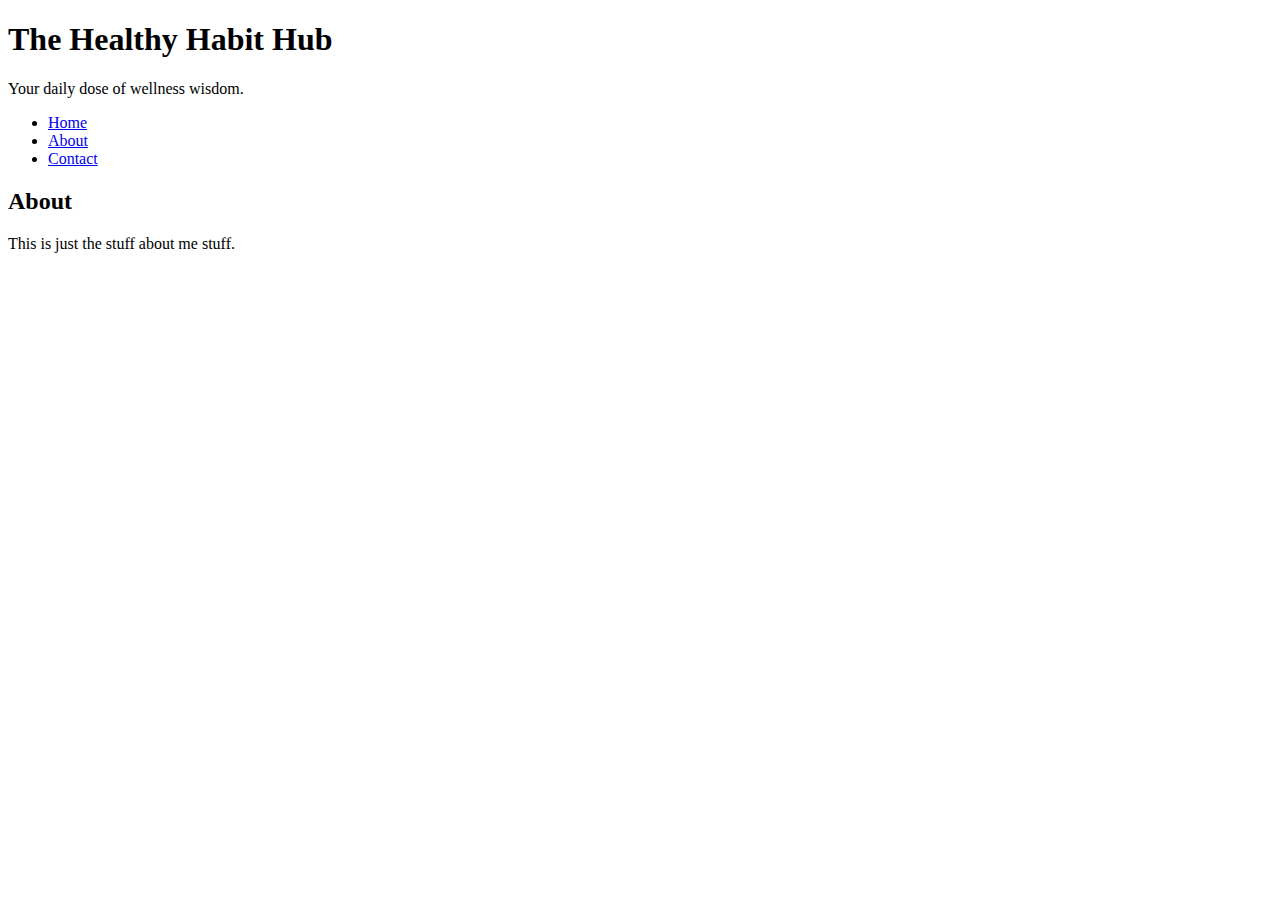
==== about.html @ e53b6320 "Added blogs" ====
<!DOCTYPE html>
<html lang="en">
<head>
    <meta charset="UTF-8">
    <meta http-equiv="X-UA-Compatible" content="IE=edge">
    <meta name="viewport" content="width=device-width, initial-scale=1.0">
    <title>About</title>
</head>
<body>
  <header>
    <h1>The Healthy Habit Hub</h1>
    <p>Your daily dose of wellness wisdom.</p>
    <nav>
        <ul>
            <li><a href="index.html">Home</a></li>
            <li><a href="about.html">About</a></li>
            <li><a href="contact.html">Contact</a></li>
        </ul>
    </nav>  
  </header>
  <main>
    <h2>About</h2>
    <p>This is just the stuff about me stuff.</p>
  </main>
</body>
</html>
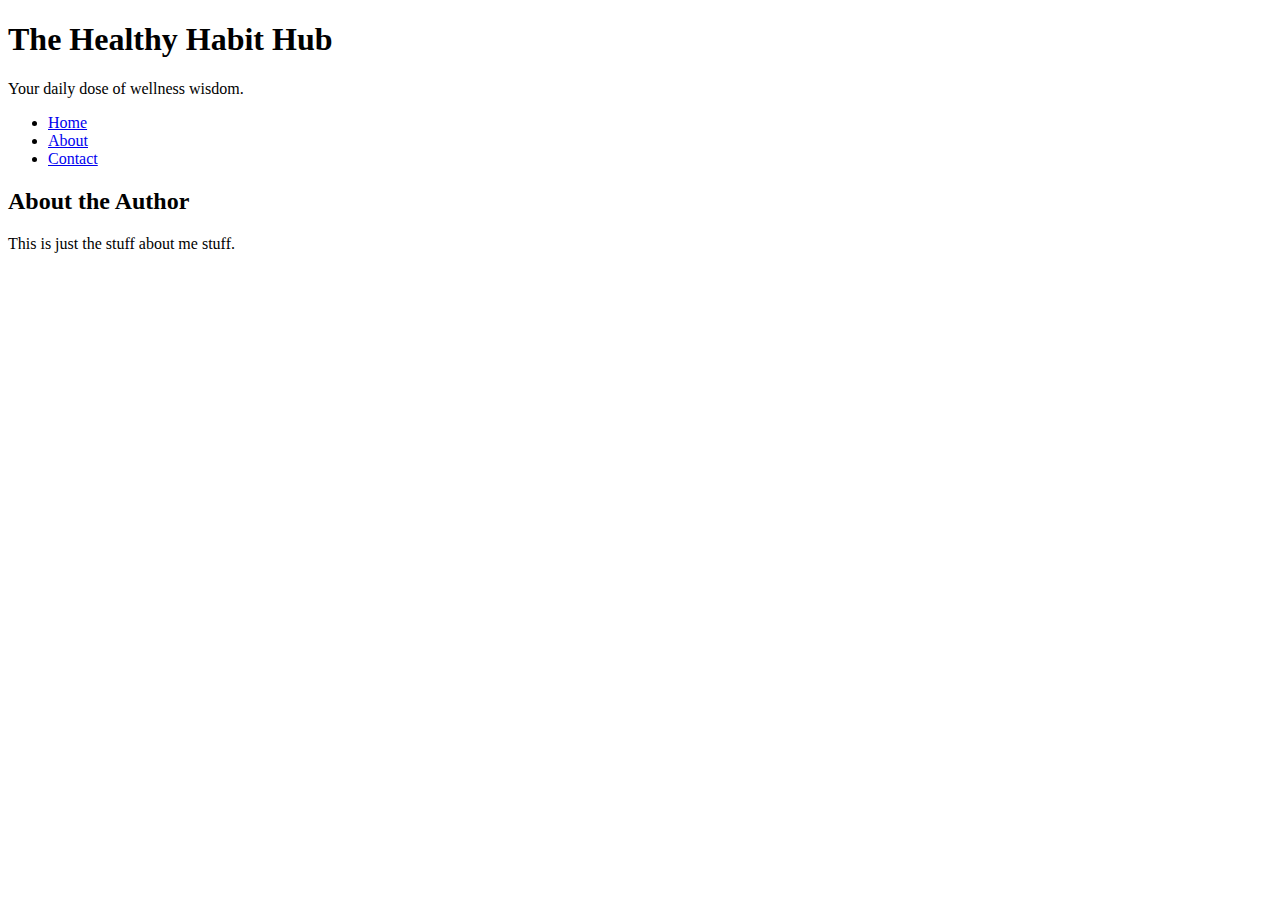
==== commit f97b5d96: "Blog Updates" ====
--- a/about.html
+++ b/about.html
@@ -19,7 +19,7 @@
     </nav>  
   </header>
   <main>
-    <h2>About</h2>
+    <h2>About the Author</h2>
     <p>This is just the stuff about me stuff.</p>
   </main>
 </body>
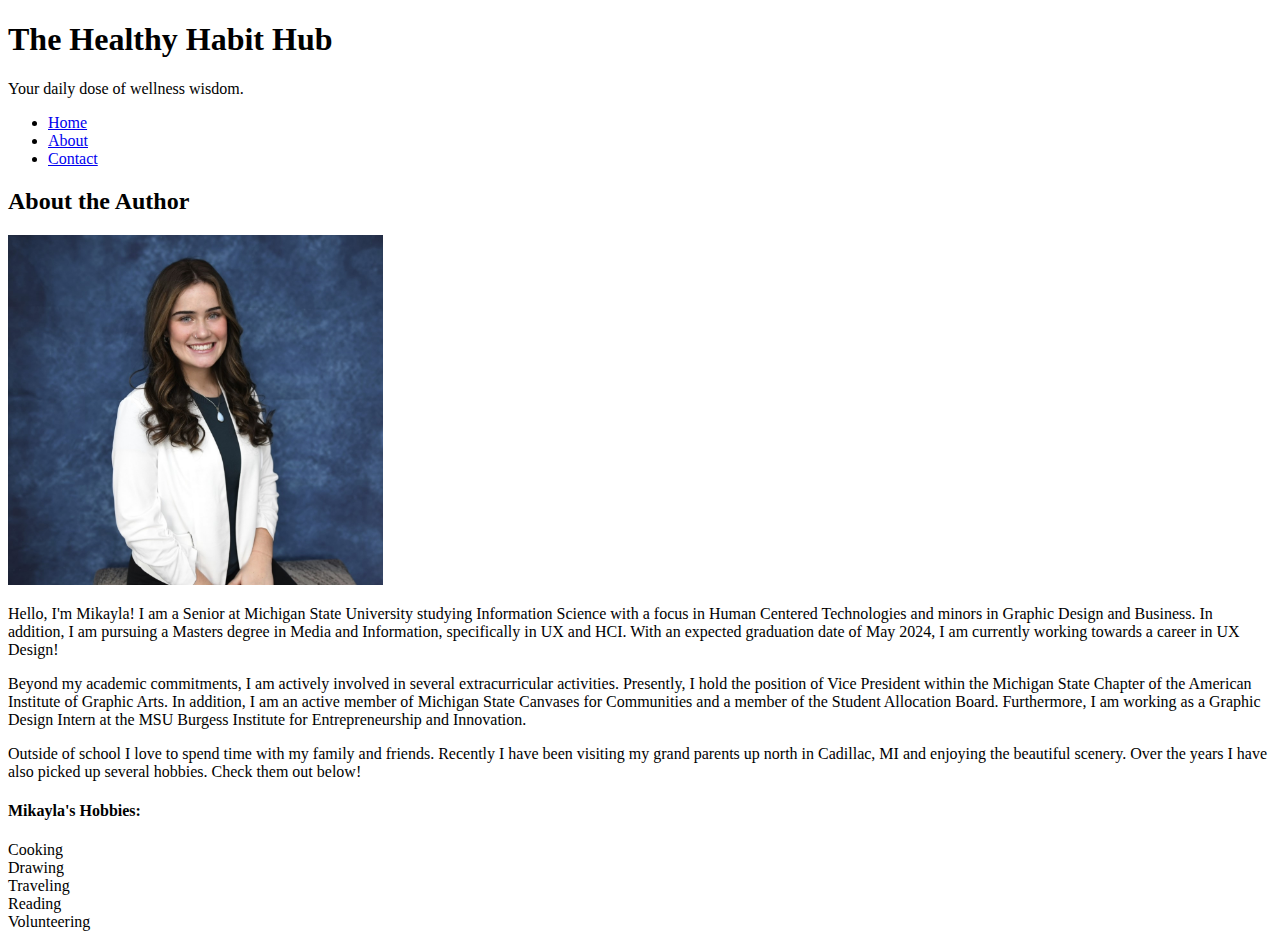
==== commit eb049608: "About" ====
--- a/about.html
+++ b/about.html
@@ -20,7 +20,19 @@
   </header>
   <main>
     <h2>About the Author</h2>
-    <p>This is just the stuff about me stuff.</p>
+    <p><img alt="Mikayla Slavin" src="images/Headshot.jpg" width="375" height="350"/></p>
+    <p>Hello, I'm Mikayla! I am a Senior at Michigan State University studying Information Science with a focus in Human Centered Technologies and minors in Graphic Design and Business. In addition, I am pursuing a Masters degree in Media and Information, specifically in UX and HCI. With an expected graduation date of May 2024, I am currently working towards a career in UX Design!
+    </p>
+    <p>Beyond my academic commitments, I am actively involved in several extracurricular activities. Presently, I hold the position of Vice President within the Michigan State Chapter of the American Institute of Graphic Arts. In addition, I am an active member of Michigan State Canvases for Communities and a member of the Student Allocation Board. Furthermore, I am working as a Graphic Design Intern at the MSU Burgess Institute for Entrepreneurship and Innovation. </p>
+
+    <p>Outside of school I love to spend time with my family and friends. Recently I have been visiting my grand parents up north in Cadillac, MI and enjoying the beautiful scenery. Over the years I have also picked up several hobbies. Check them out below!</p>
+
+    <h4>Mikayla's Hobbies:</h4>
+    <li>Cooking</li>
+    <li>Drawing</li>
+    <li>Traveling</li>
+    <li>Reading</li>
+    <li>Volunteering</li>
   </main>
 </body>
 </html>
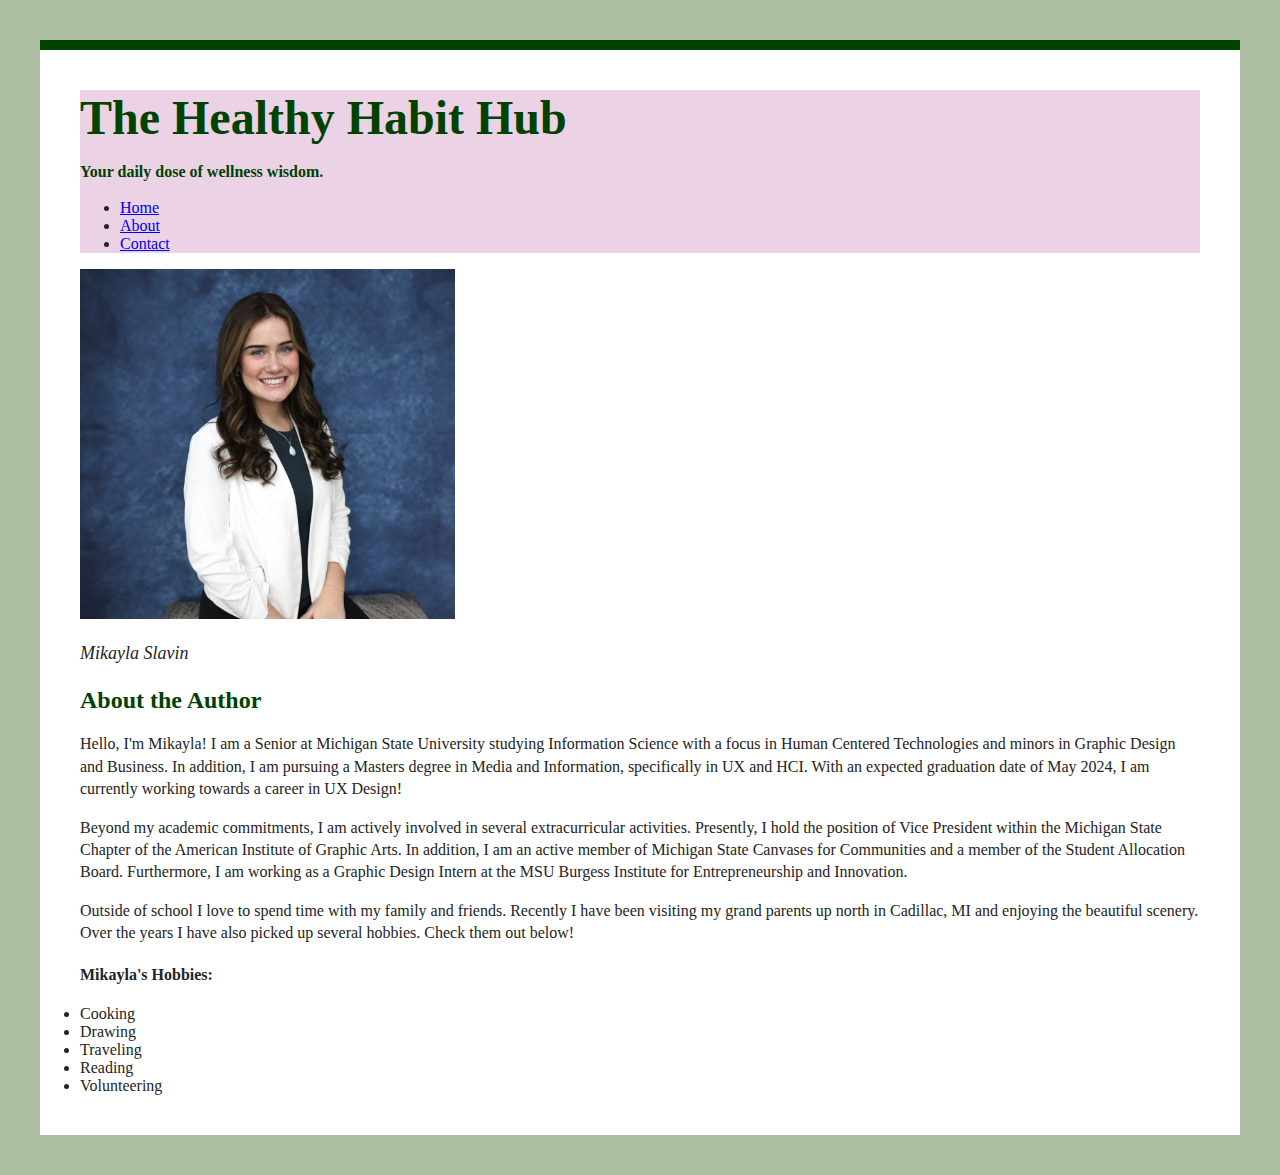
==== commit 85d939e8: "First iterations" ====
--- a/about.html
+++ b/about.html
@@ -4,35 +4,50 @@
     <meta charset="UTF-8">
     <meta http-equiv="X-UA-Compatible" content="IE=edge">
     <meta name="viewport" content="width=device-width, initial-scale=1.0">
+    <link rel="stylesheet" href="style.css">
     <title>About</title>
 </head>
 <body>
-  <header>
-    <h1>The Healthy Habit Hub</h1>
-    <p>Your daily dose of wellness wisdom.</p>
-    <nav>
-        <ul>
-            <li><a href="index.html">Home</a></li>
-            <li><a href="about.html">About</a></li>
-            <li><a href="contact.html">Contact</a></li>
-        </ul>
-    </nav>  
-  </header>
+  <div class="header-container">
+    <header>
+      <h1 id="updated-heading">The Healthy Habit Hub</h1>
+      <p class="updated-sub">Your daily dose of wellness wisdom.</p>
+      <nav>
+          <ul>
+              <li><a href="index.html">Home</a></li>
+              <li><a href="about.html">About</a></li>
+              <li><a href="contact.html">Contact</a></li>
+          </ul>
+      </nav>  
+    </header>
+  </div>
+  
   <main>
-    <h2>About the Author</h2>
-    <p><img alt="Mikayla Slavin" src="images/Headshot.jpg" width="375" height="350"/></p>
-    <p>Hello, I'm Mikayla! I am a Senior at Michigan State University studying Information Science with a focus in Human Centered Technologies and minors in Graphic Design and Business. In addition, I am pursuing a Masters degree in Media and Information, specifically in UX and HCI. With an expected graduation date of May 2024, I am currently working towards a career in UX Design!
-    </p>
-    <p>Beyond my academic commitments, I am actively involved in several extracurricular activities. Presently, I hold the position of Vice President within the Michigan State Chapter of the American Institute of Graphic Arts. In addition, I am an active member of Michigan State Canvases for Communities and a member of the Student Allocation Board. Furthermore, I am working as a Graphic Design Intern at the MSU Burgess Institute for Entrepreneurship and Innovation. </p>
+    <section>
+      <div class="img.container">
+        <img src="images/Headshot.jpg" alt="Mikayla Slavin" class="left-floated image" width="375" height="350">
+        <p class="image-caption">Mikayla Slavin</p>
+      </div>
+      <h2 id="updated-heading">About the Author</h2>
+      <p>Hello, I'm Mikayla! I am a Senior at Michigan State University studying Information Science with a focus in Human Centered Technologies and minors in Graphic Design and Business. In addition, I am pursuing a Masters degree in Media and Information, specifically in UX and HCI. With an expected graduation date of May 2024, I am currently working towards a career in UX Design!
+      </p>
+      <p>Beyond my academic commitments, I am actively involved in several extracurricular activities. Presently, I hold the position of Vice President within the Michigan State Chapter of the American Institute of Graphic Arts. In addition, I am an active member of Michigan State Canvases for Communities and a member of the Student Allocation Board. Furthermore, I am working as a Graphic Design Intern at the MSU Burgess Institute for Entrepreneurship and Innovation. </p>
+  
+      <p>Outside of school I love to spend time with my family and friends. Recently I have been visiting my grand parents up north in Cadillac, MI and enjoying the beautiful scenery. Over the years I have also picked up several hobbies. Check them out below!</p>
+  
+      <h4>Mikayla's Hobbies:</h4>
+      <li>Cooking</li>
+      <li>Drawing</li>
+      <li>Traveling</li>
+      <li>Reading</li>
+      <li>Volunteering</li>
 
-    <p>Outside of school I love to spend time with my family and friends. Recently I have been visiting my grand parents up north in Cadillac, MI and enjoying the beautiful scenery. Over the years I have also picked up several hobbies. Check them out below!</p>
 
-    <h4>Mikayla's Hobbies:</h4>
-    <li>Cooking</li>
-    <li>Drawing</li>
-    <li>Traveling</li>
-    <li>Reading</li>
-    <li>Volunteering</li>
+
+
+
+
+    </section>
   </main>
 </body>
 </html>
--- a/style.css
+++ b/style.css
@@ -0,0 +1,101 @@
+html {
+    background: #ACBDA1;
+}
+
+body {
+    font-family: Arial, Helvetica, sans-serif;
+    margin: 40px;
+    padding: 40px;
+    color: #242424;
+    border-top: 10px solid rgb(0, 66, 0);
+    background: #fff;
+}
+
+h1 {
+    font-size: 3em;
+    margin: 0;
+}
+
+p {
+    line-height: 1.4em;
+}
+
+
+.blog-post-container {
+    display: flex;
+    flex-wrap: wrap;
+    justify-content: space-between;
+}
+
+.blog-post {
+    flex: 0 0 calc(50% - 20px);
+    margin: 10px;
+    padding: 10px;
+    border: 1px dotted #ACBDA1 ;
+    box-sizing: border-box;
+    flex: 1;
+}
+
+.header-container {
+    position: sticky;
+    top: 0;
+    background: #ebd3e5;
+}
+
+#updated-heading {
+     color: rgb(0, 66, 0);
+}
+
+
+h1 {
+    font-family: Cambria, Cochin, Georgia, Times, 'Times New Roman', serif;
+}
+
+h2 {
+    font-family: Cambria, Cochin, Georgia, Times, 'Times New Roman', serif;
+}
+
+h3 {
+    font-family: Cambria, Cochin, Georgia, Times, 'Times New Roman', serif;
+}
+
+h4 {
+    font-family: Cambria, Cochin, Georgia, Times, 'Times New Roman', serif;
+}
+
+
+p {
+    font-family: Georgia, 'Times New Roman', Times, serif;
+}
+
+li {
+    font-family: Georgia, 'Times New Roman', Times, serif;
+}
+
+.updated-paragraph {
+    color: #06170e;
+    font-size: 18px;
+}
+
+.updated-sub {
+    color: rgb(0, 66, 0);
+    font-weight: bold;
+}
+
+.img-container {
+    background: #ACBDA1;
+    height: 350;
+    width: 375;
+    float: left;
+    margin-right: 20px;
+}
+
+.left-floated-image {
+    width: 375;
+    height: 350;
+}
+
+.image-caption {
+    font-style: italic;
+    font-size: 18px;
+}
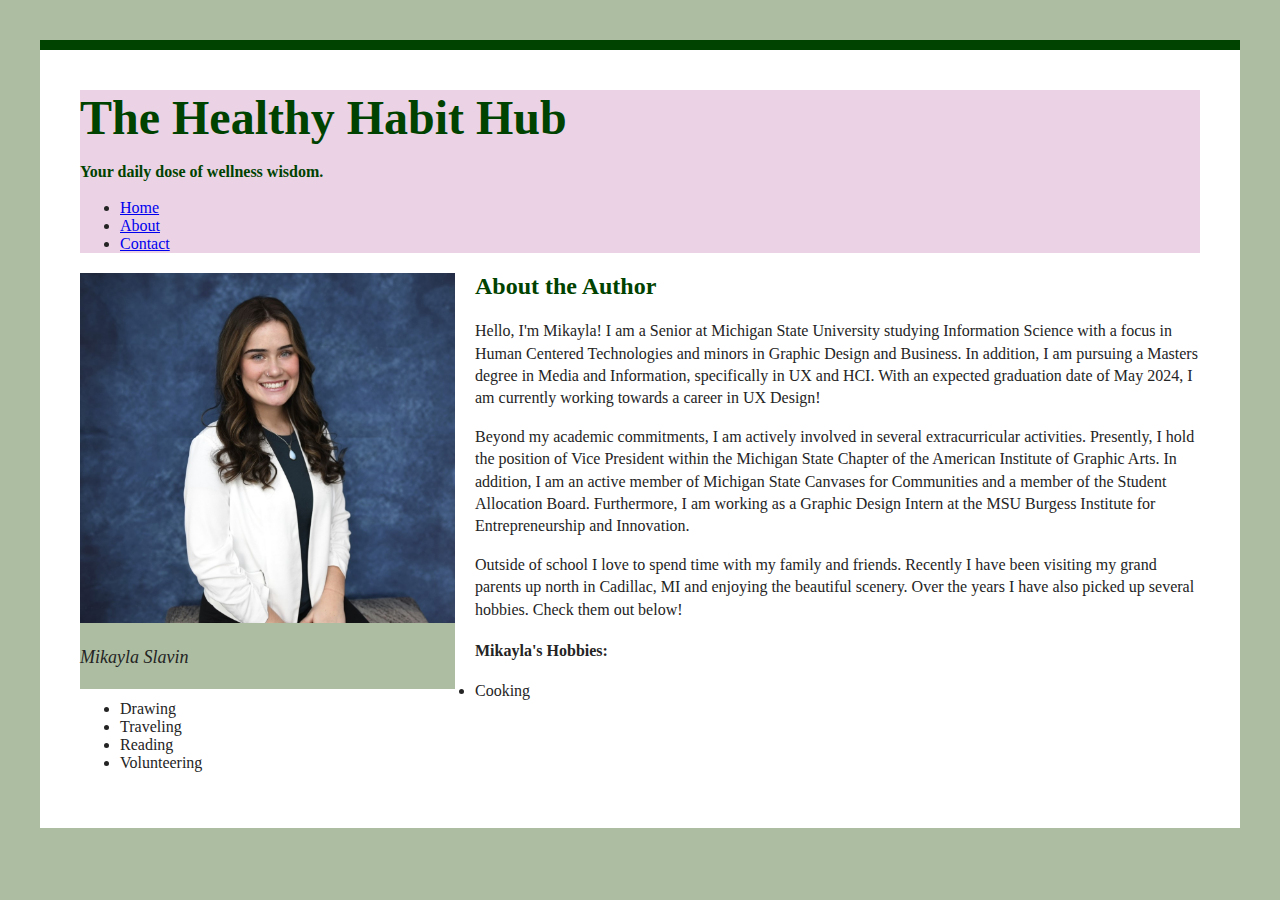
==== commit 4c14f06d: "Fixing first error" ====
--- a/about.html
+++ b/about.html
@@ -2,52 +2,46 @@
 <html lang="en">
 <head>
     <meta charset="UTF-8">
-    <meta http-equiv="X-UA-Compatible" content="IE=edge">
+    <meta http-equiv="X-UA-Compatible" content="IE-edge">
     <meta name="viewport" content="width=device-width, initial-scale=1.0">
     <link rel="stylesheet" href="style.css">
     <title>About</title>
 </head>
 <body>
-  <div class="header-container">
-    <header>
-      <h1 id="updated-heading">The Healthy Habit Hub</h1>
-      <p class="updated-sub">Your daily dose of wellness wisdom.</p>
-      <nav>
-          <ul>
-              <li><a href="index.html">Home</a></li>
-              <li><a href="about.html">About</a></li>
-              <li><a href="contact.html">Contact</a></li>
-          </ul>
-      </nav>  
-    </header>
-  </div>
+    <div class="header-container">
+        <header>
+            <h1 id="updated-heading">The Healthy Habit Hub</h1>
+            <p class="updated-sub">Your daily dose of wellness wisdom.</p>
+            <nav>
+                <ul>
+                    <li><a href="index.html">Home</a></li>
+                    <li><a href="about.html">About</a></li>
+                    <li><a href="contact.html">Contact</a></li>
+                </ul>
+            </nav>  
+        </header>
+    </div>
   
-  <main>
-    <section>
-      <div class="img.container">
-        <img src="images/Headshot.jpg" alt="Mikayla Slavin" class="left-floated image" width="375" height="350">
-        <p class="image-caption">Mikayla Slavin</p>
-      </div>
-      <h2 id="updated-heading">About the Author</h2>
-      <p>Hello, I'm Mikayla! I am a Senior at Michigan State University studying Information Science with a focus in Human Centered Technologies and minors in Graphic Design and Business. In addition, I am pursuing a Masters degree in Media and Information, specifically in UX and HCI. With an expected graduation date of May 2024, I am currently working towards a career in UX Design!
-      </p>
-      <p>Beyond my academic commitments, I am actively involved in several extracurricular activities. Presently, I hold the position of Vice President within the Michigan State Chapter of the American Institute of Graphic Arts. In addition, I am an active member of Michigan State Canvases for Communities and a member of the Student Allocation Board. Furthermore, I am working as a Graphic Design Intern at the MSU Burgess Institute for Entrepreneurship and Innovation. </p>
-  
-      <p>Outside of school I love to spend time with my family and friends. Recently I have been visiting my grand parents up north in Cadillac, MI and enjoying the beautiful scenery. Over the years I have also picked up several hobbies. Check them out below!</p>
-  
-      <h4>Mikayla's Hobbies:</h4>
-      <li>Cooking</li>
-      <li>Drawing</li>
-      <li>Traveling</li>
-      <li>Reading</li>
-      <li>Volunteering</li>
-
-
-
-
-
-
-    </section>
-  </main>
+    <main>
+        <section>
+            <div class="img-container">
+                <img src="images/Headshot.jpg" alt="Mikayla Slavin" class="left-floated-image" width="375" height="350">
+                <p class="image-caption">Mikayla Slavin</p>
+            </div>
+            <h2 id="updated-heading">About the Author</h2>
+            <p>Hello, I'm Mikayla! I am a Senior at Michigan State University studying Information Science with a focus in Human Centered Technologies and minors in Graphic Design and Business. In addition, I am pursuing a Masters degree in Media and Information, specifically in UX and HCI. With an expected graduation date of May 2024, I am currently working towards a career in UX Design!
+            </p>
+            <p>Beyond my academic commitments, I am actively involved in several extracurricular activities. Presently, I hold the position of Vice President within the Michigan State Chapter of the American Institute of Graphic Arts. In addition, I am an active member of Michigan State Canvases for Communities and a member of the Student Allocation Board. Furthermore, I am working as a Graphic Design Intern at the MSU Burgess Institute for Entrepreneurship and Innovation. </p>
+            <p>Outside of school I love to spend time with my family and friends. Recently I have been visiting my grand parents up north in Cadillac, MI and enjoying the beautiful scenery. Over the years I have also picked up several hobbies. Check them out below!</p>
+            <h4>Mikayla's Hobbies:</h4>
+            <ul>
+                <li>Cooking</li>
+                <li>Drawing</li>
+                <li>Traveling</li>
+                <li>Reading</li>
+                <li>Volunteering</li>
+            </ul>
+        </section>
+    </main>
 </body>
-</html>
+</html>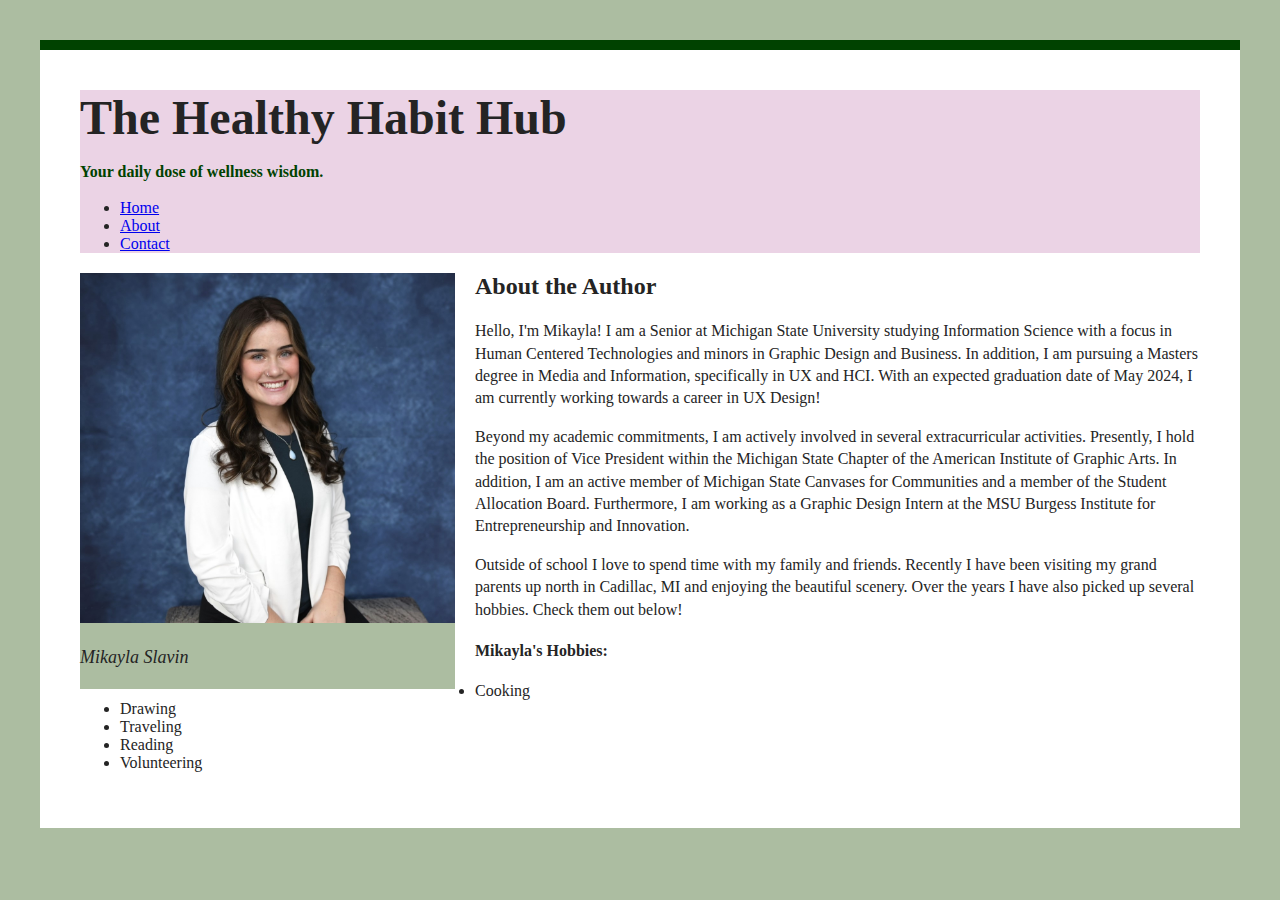
==== commit 45efe032: "Fixing first error again" ====
--- a/about.html
+++ b/about.html
@@ -28,7 +28,7 @@
                 <img src="images/Headshot.jpg" alt="Mikayla Slavin" class="left-floated-image" width="375" height="350">
                 <p class="image-caption">Mikayla Slavin</p>
             </div>
-            <h2 id="updated-heading">About the Author</h2>
+            <h2 id="section-heading">About the Author</h2>
             <p>Hello, I'm Mikayla! I am a Senior at Michigan State University studying Information Science with a focus in Human Centered Technologies and minors in Graphic Design and Business. In addition, I am pursuing a Masters degree in Media and Information, specifically in UX and HCI. With an expected graduation date of May 2024, I am currently working towards a career in UX Design!
             </p>
             <p>Beyond my academic commitments, I am actively involved in several extracurricular activities. Presently, I hold the position of Vice President within the Michigan State Chapter of the American Institute of Graphic Arts. In addition, I am an active member of Michigan State Canvases for Communities and a member of the Student Allocation Board. Furthermore, I am working as a Graphic Design Intern at the MSU Burgess Institute for Entrepreneurship and Innovation. </p>
--- a/style.css
+++ b/style.css
@@ -42,7 +42,7 @@
     background: #ebd3e5;
 }
 
-#updated-heading {
+#updated-section {
      color: rgb(0, 66, 0);
 }
 
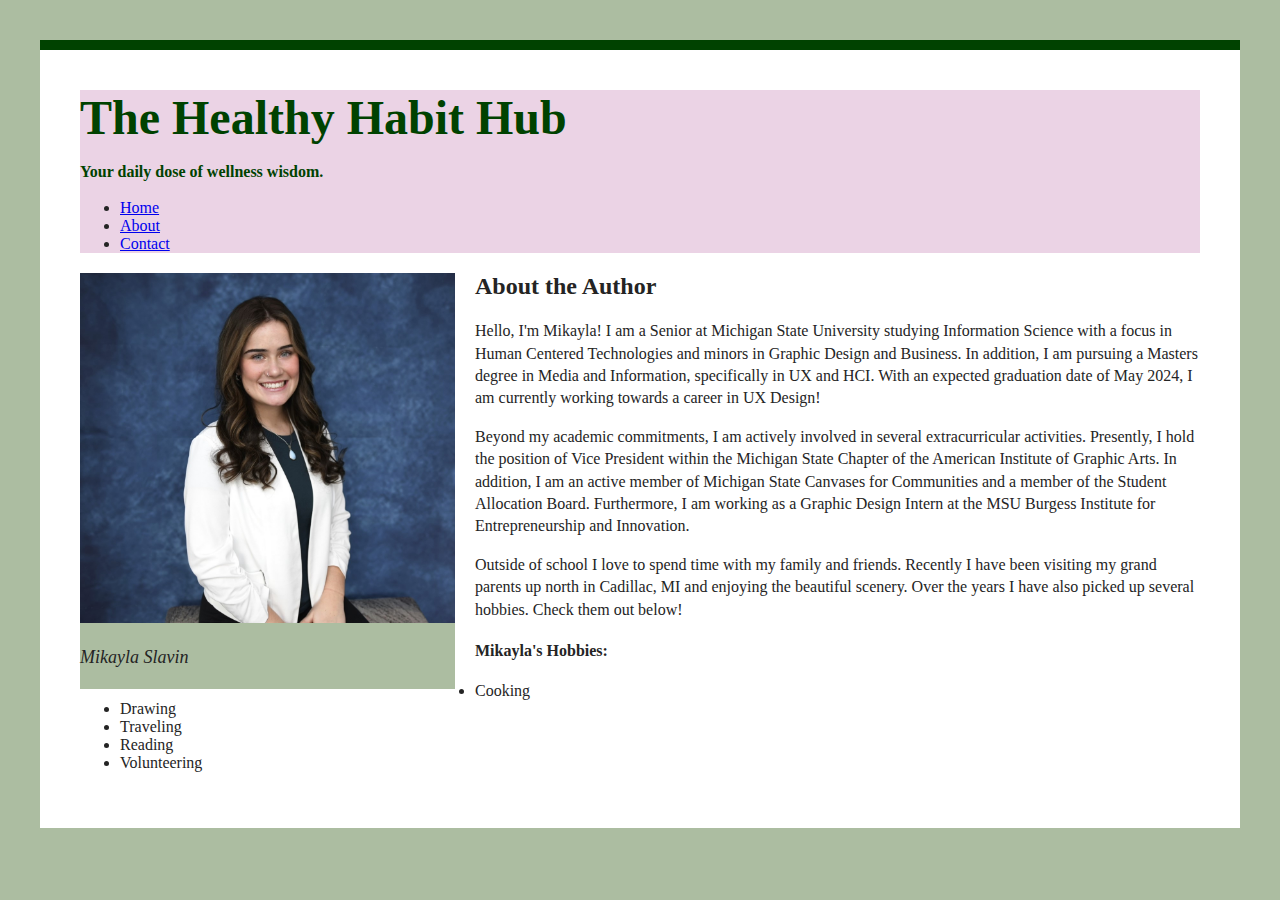
==== commit e1613fd5: "solving first error part 3" ====
--- a/about.html
+++ b/about.html
@@ -10,7 +10,7 @@
 <body>
     <div class="header-container">
         <header>
-            <h1 id="updated-heading">The Healthy Habit Hub</h1>
+            <h1 id="main-heading">The Healthy Habit Hub</h1>
             <p class="updated-sub">Your daily dose of wellness wisdom.</p>
             <nav>
                 <ul>
--- a/style.css
+++ b/style.css
@@ -42,7 +42,7 @@
     background: #ebd3e5;
 }
 
-#updated-section {
+#main-heading {
      color: rgb(0, 66, 0);
 }
 
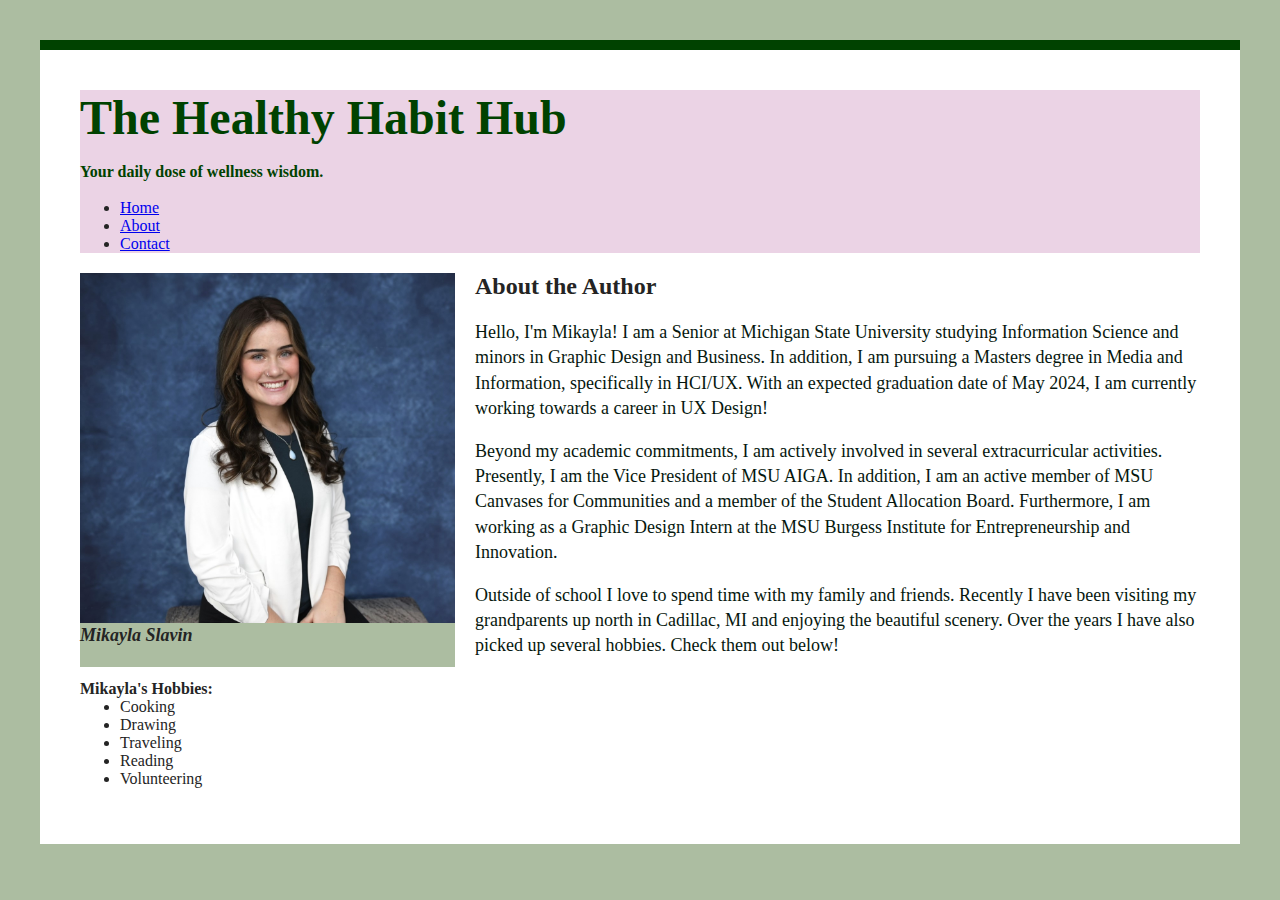
==== commit 20a7b078: "Adding button styling" ====
--- a/about.html
+++ b/about.html
@@ -29,18 +29,20 @@
                 <p class="image-caption">Mikayla Slavin</p>
             </div>
             <h2 id="section-heading">About the Author</h2>
-            <p>Hello, I'm Mikayla! I am a Senior at Michigan State University studying Information Science with a focus in Human Centered Technologies and minors in Graphic Design and Business. In addition, I am pursuing a Masters degree in Media and Information, specifically in UX and HCI. With an expected graduation date of May 2024, I am currently working towards a career in UX Design!
+            <p class="updated-paragraph">Hello, I'm Mikayla! I am a Senior at Michigan State University studying Information Science and minors in Graphic Design and Business. In addition, I am pursuing a Masters degree in Media and Information, specifically in HCI/UX. With an expected graduation date of May 2024, I am currently working towards a career in UX Design!
             </p>
-            <p>Beyond my academic commitments, I am actively involved in several extracurricular activities. Presently, I hold the position of Vice President within the Michigan State Chapter of the American Institute of Graphic Arts. In addition, I am an active member of Michigan State Canvases for Communities and a member of the Student Allocation Board. Furthermore, I am working as a Graphic Design Intern at the MSU Burgess Institute for Entrepreneurship and Innovation. </p>
-            <p>Outside of school I love to spend time with my family and friends. Recently I have been visiting my grand parents up north in Cadillac, MI and enjoying the beautiful scenery. Over the years I have also picked up several hobbies. Check them out below!</p>
-            <h4>Mikayla's Hobbies:</h4>
-            <ul>
-                <li>Cooking</li>
-                <li>Drawing</li>
-                <li>Traveling</li>
-                <li>Reading</li>
-                <li>Volunteering</li>
-            </ul>
+            <p class="updated-paragraph">Beyond my academic commitments, I am actively involved in several extracurricular activities. Presently, I am the Vice President of MSU AIGA. In addition, I am an active member of MSU Canvases for Communities and a member of the Student Allocation Board. Furthermore, I am working as a Graphic Design Intern at the MSU Burgess Institute for Entrepreneurship and Innovation. </p>
+            <p class="updated-paragraph">Outside of school I love to spend time with my family and friends. Recently I have been visiting my grandparents up north in Cadillac, MI and enjoying the beautiful scenery. Over the years I have also picked up several hobbies. Check them out below!</p>
+    <div class="hobbies-section">
+     <h4>Mikayla's Hobbies:</h4>
+      <ul>
+          <li>Cooking</li>
+         <li>Drawing</li>
+         <li>Traveling</li>
+          <li>Reading</li>
+          <li>Volunteering</li>
+      </ul>
+    </div>
         </section>
     </main>
 </body>
--- a/style.css
+++ b/style.css
@@ -91,11 +91,37 @@
 }
 
 .left-floated-image {
+    float: left;
     width: 375;
     height: 350;
 }
 
 .image-caption {
     font-style: italic;
+    font-weight: bolder;
     font-size: 18px;
 }
+
+.hobbies-section {
+    margin-top: 20px;
+}
+
+.hobbies-section h4 {
+    margin-bottom: 0;
+}
+
+.hobbies-section ul {
+    margin-top: 0;
+}
+
+button[button-style="first"] {
+    color: rgb(0, 66, 0);
+    border-color: #ACBDA1;
+    border-style: groove;
+}
+
+button[button-style="second"] {
+    color: rgb(0, 66, 0);
+    border-color: #ACBDA1;
+    border-style: groove;
+}